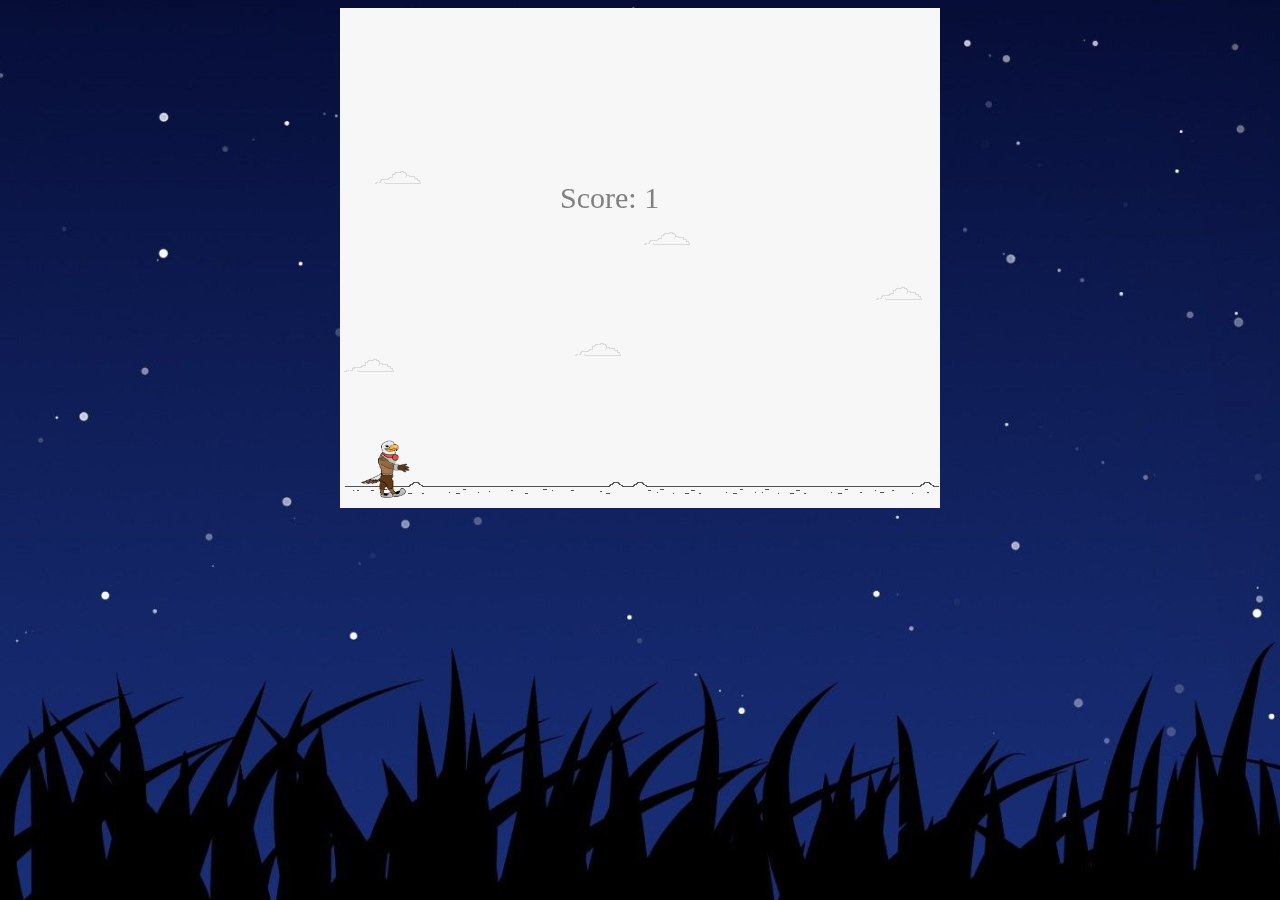
==== game.html @ 9fa91a77 "added game page" ====
<!DOCTYPE html>
<html lang="en">

<head>
    <style>
        body {
    background-image: url('bgm.png');
  }
    </style>
    <meta charset="UTF-8">
    <meta name="viewport" content="width=device-width, initial-scale=1.0">
    <title>Dino Game</title>
    <link rel="stylesheet" href="style.css">
</head>

<body onload="startGame()">
    <script src="main.js" type="text/javascript"></script>
</body>

</html>
---- style.css ----
body {
    text-align: center;
}

canvas {
    background-image: url("dinobackground.png");
    animation: animatedBackground 4s linear infinite;
}

@keyframes animatedBackground {
    from {
        background-position: 0 0;
    }
    to {
        background-position: -600px 0px;
    }
}
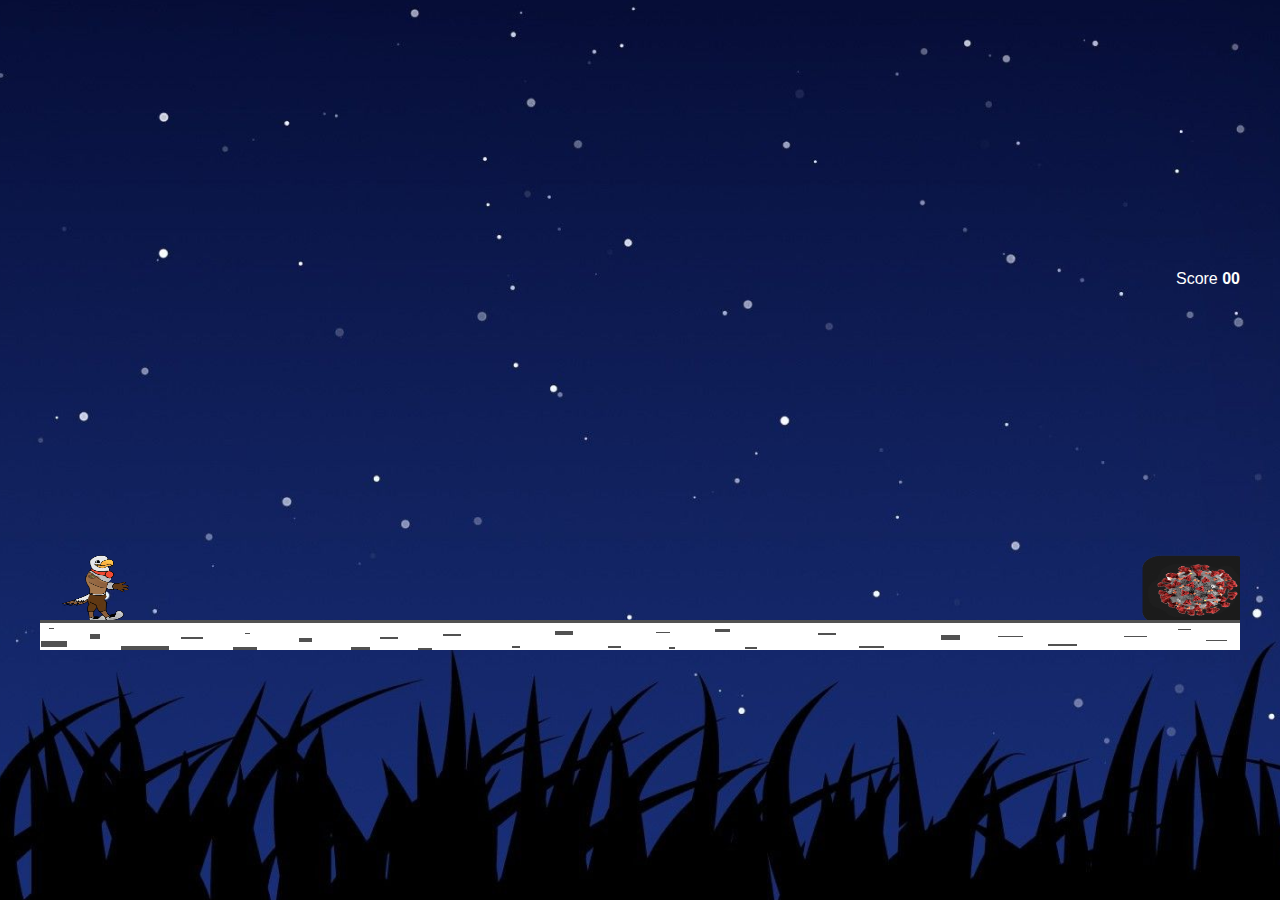
==== commit f9979ebd: "finished project" ====
--- a/game.html
+++ b/game.html
@@ -1,20 +1,27 @@
 <!DOCTYPE html>
 <html lang="en">
-
 <head>
-    <style>
-        body {
-    background-image: url('bgm.png');
-  }
-    </style>
     <meta charset="UTF-8">
-    <meta name="viewport" content="width=device-width, initial-scale=1.0">
     <title>Dino Game</title>
-    <link rel="stylesheet" href="style.css">
+    <link rel="stylesheet" href="css/style.css">
 </head>
-
-<body onload="startGame()">
-    <script src="main.js" type="text/javascript"></script>
+<body>
+    <div id="container">
+        <div id="dino">
+            <img src="assets/dino.png" alt="dino">
+        </div>
+        <div id="block">
+            <img id="image" src="assets/block.png" alt="blocks">
+        </div>
+        <div id="road">
+            <img  src="assets/road.png" alt="road">
+        </div>
+        <div id="cloud">
+            <img src="assets/cloud.jpg" alt="cloud">
+        </div>
+        <div id="score">Score <b>00</b></div>
+        <div id="gameOver">Game Over</div>
+    </div>
+    <script src="js/file.js"></script>
 </body>
-
 </html>--- a/css/style.css
+++ b/css/style.css
@@ -0,0 +1,140 @@
+* {
+    padding: 0;
+    margin: 0;
+    font-family: sans-serif;
+    box-sizing: border-box;
+}
+
+body {
+    background-image: url('bgm.png');
+    display: grid;
+    place-items: center;
+    height: 100vh;
+}
+
+#container {
+    height: 400px;
+    width: 1200px;
+    position: relative;
+    overflow: hidden;
+}
+
+#container #dino {
+    height: 70px;
+    width: 70px;
+    position: absolute;
+    bottom: 28px;
+    left: 20px;
+}
+
+#container #dino img {
+    height: 70px;
+    width: 70px;
+}
+
+.dinoActive {
+    animation: animateDino 0.5s linear infinite;
+}
+
+@keyframes animateDino {
+
+    0%,
+    100% {
+        bottom: 28px;
+    }
+
+    45%,
+    55% {
+        bottom: 160px;
+    }
+}
+
+#container #block {
+    height: 80px;
+    width: 125px;
+    position: absolute;
+    bottom: 20px;
+    right: -20px;
+}
+
+#container #block img {
+    height: 80px;
+    width: 125px;
+}
+
+.blockActive {
+    animation: blockAnimate 1s linear infinite;
+}
+
+@keyframes blockAnimate {
+    0% {
+        right: -125px;
+    }
+
+    100% {
+        right: 100%;
+    }
+}
+
+#container #road {
+    height: 30px;
+    width: 1200px;
+    position: absolute;
+    bottom: 0;
+}
+
+#container #road img {
+    height: 30px;
+    width: 2000px;
+    position: absolute;
+    left: 0;
+    animation: none;
+}
+
+@keyframes roadAnimate {
+    0% {
+        left: 0;
+    }
+
+    100% {
+        left: -800px;
+    }
+}
+
+#container #cloud {
+    height: 80px;
+    width: 1200px;
+    border-radius: 40px;
+    position: absolute;
+    top: 30px;
+}
+
+#container #cloud img {
+    height: 80px;
+    width: 2000px;
+    position: absolute;
+    left: -2000px;
+    animation: none;
+}
+
+
+
+#score {
+    color: white;
+    height: auto;
+    width: auto;
+    position: absolute;
+    top: 20px;
+    right: 0;
+}
+
+#gameOver {
+    display: none;
+    font-size: 70px;
+    position: absolute;
+    left: calc(50% - 181px);
+    top: calc(50% - 40px);
+    width: 362px;
+    height: 80px;
+    color: white;
+}
